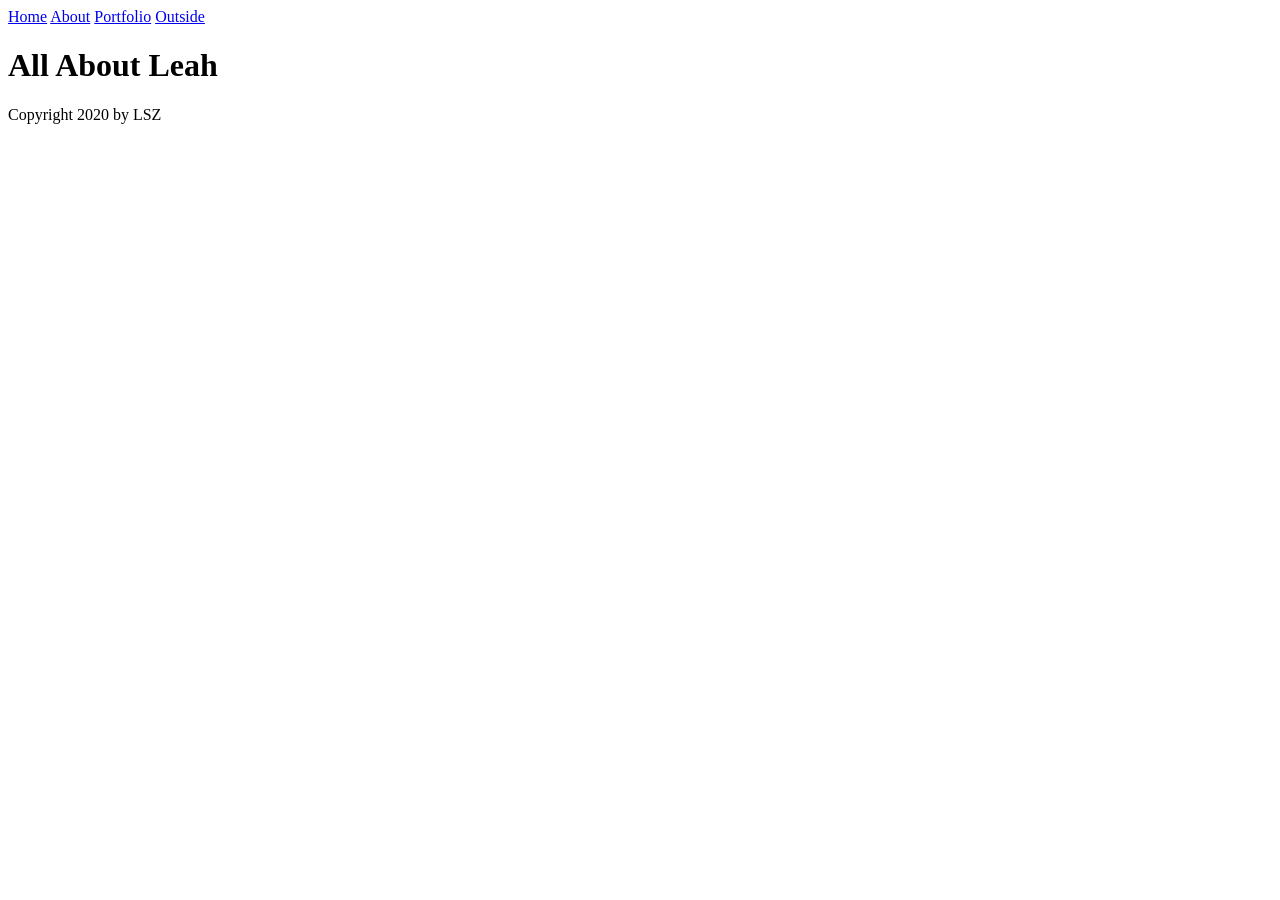
==== ada/week7/portfolio/index.html @ 0c998d44 "Set up structure, css styles prepped" ====
<!DOCTYPE html>

<html>
  <head>
      <meta charset="UTF-8">
      <!-- Link to Style Sheet -->
      <link href="/Users/impermanence/ada/week7/portfolio/style.css" rel="stylesheet">
      <!-- With separate style folder: <link href="/Users/impermanence/ada/week8/portfolio/styles/style.css" rel="stylesheet"> -->
     
      <title>Leah Austin</title>
     <div class="topnav">
      <a href="index.html">Home</a>
      <a href="about.html">About</a>
      <a href="portfolio.html">Portfolio</a>
      <a href="hobby-blog.html">Outside</a>
    </div>
  </head>
  <body>
    <h1>All About Leah</h1>
    <footer>Copyright 2020 by LSZ</footer>
  </body>
</html>

<!-- class="active" came after <a for index.html-->
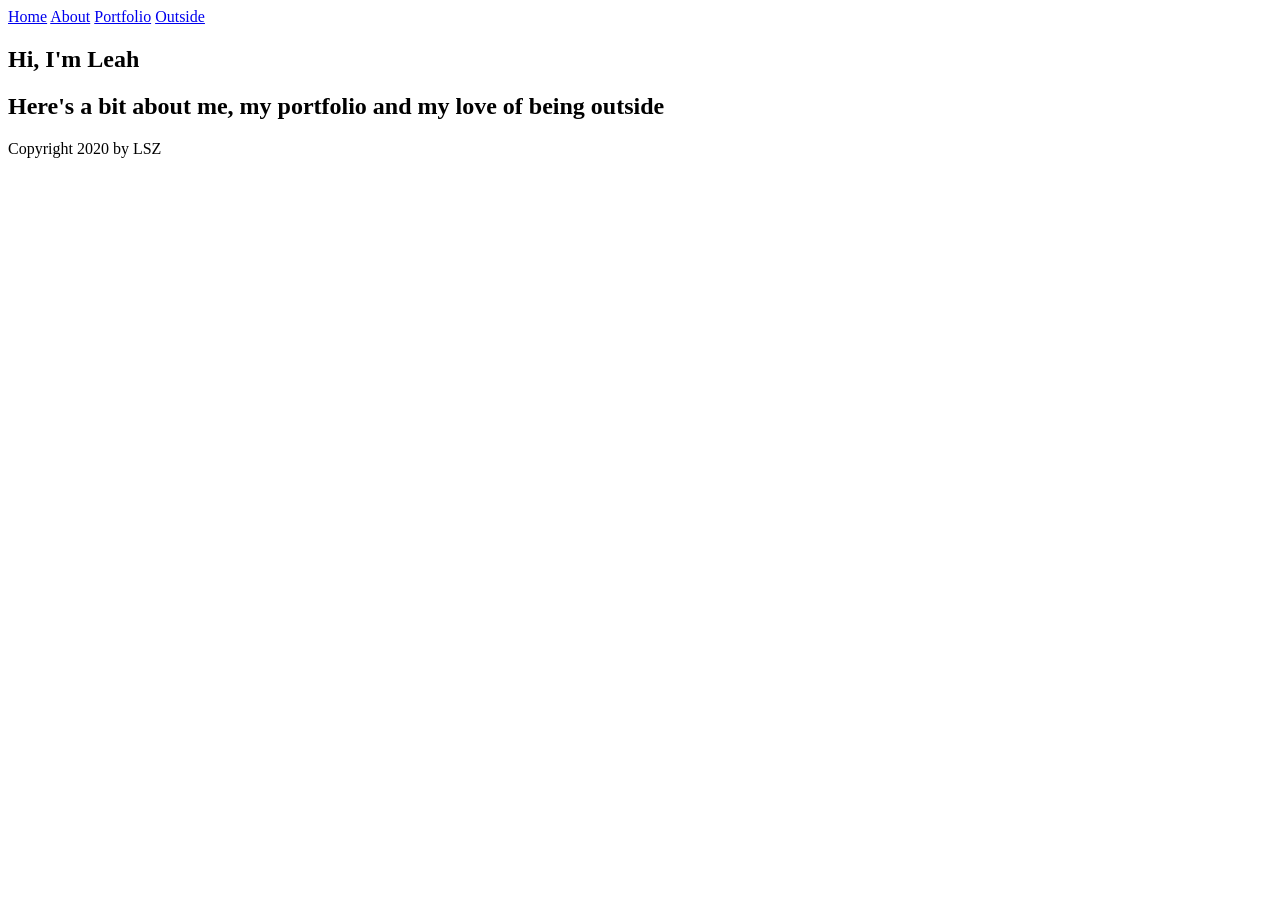
==== commit 2ed30c1b: "copying project files to new repo" ====
--- a/ada/week7/portfolio/index.html
+++ b/ada/week7/portfolio/index.html
@@ -2,23 +2,33 @@
 
 <html>
   <head>
-      <meta charset="UTF-8">
-      <!-- Link to Style Sheet -->
-      <link href="/Users/impermanence/ada/week7/portfolio/style.css" rel="stylesheet">
-      <!-- With separate style folder: <link href="/Users/impermanence/ada/week8/portfolio/styles/style.css" rel="stylesheet"> -->
-     
-      <title>Leah Austin</title>
-     <div class="topnav">
+    <meta charset="UTF-8">
+
+    <link href="/Users/impermanence/ada/week7/portfolio/stylesheets/style.css" rel="stylesheet">
+    
+    <title>Leah Portfolio</title>
+    <nav>
       <a href="index.html">Home</a>
       <a href="about.html">About</a>
       <a href="portfolio.html">Portfolio</a>
       <a href="hobby-blog.html">Outside</a>
-    </div>
+    </nav>
   </head>
+
   <body>
-    <h1>All About Leah</h1>
-    <footer>Copyright 2020 by LSZ</footer>
+    <div id="page-container">
+      <div id="content-wrap">
+        <article>
+          <header>
+            <h1>Hi, I'm Leah</h1>
+            <h2 class="vh-center">Here's a bit about me, my portfolio and my love of being outside</h2>
+          </header>
+        </article>
+      </div>
+      <footer>Copyright 2020 by LSZ</footer>
+    </div>   
   </body>
 </html>
 
-<!-- class="active" came after <a for index.html-->+<!-- class="active" came after <a for index.html-->
+<!-- Set up <nav> tag -->
